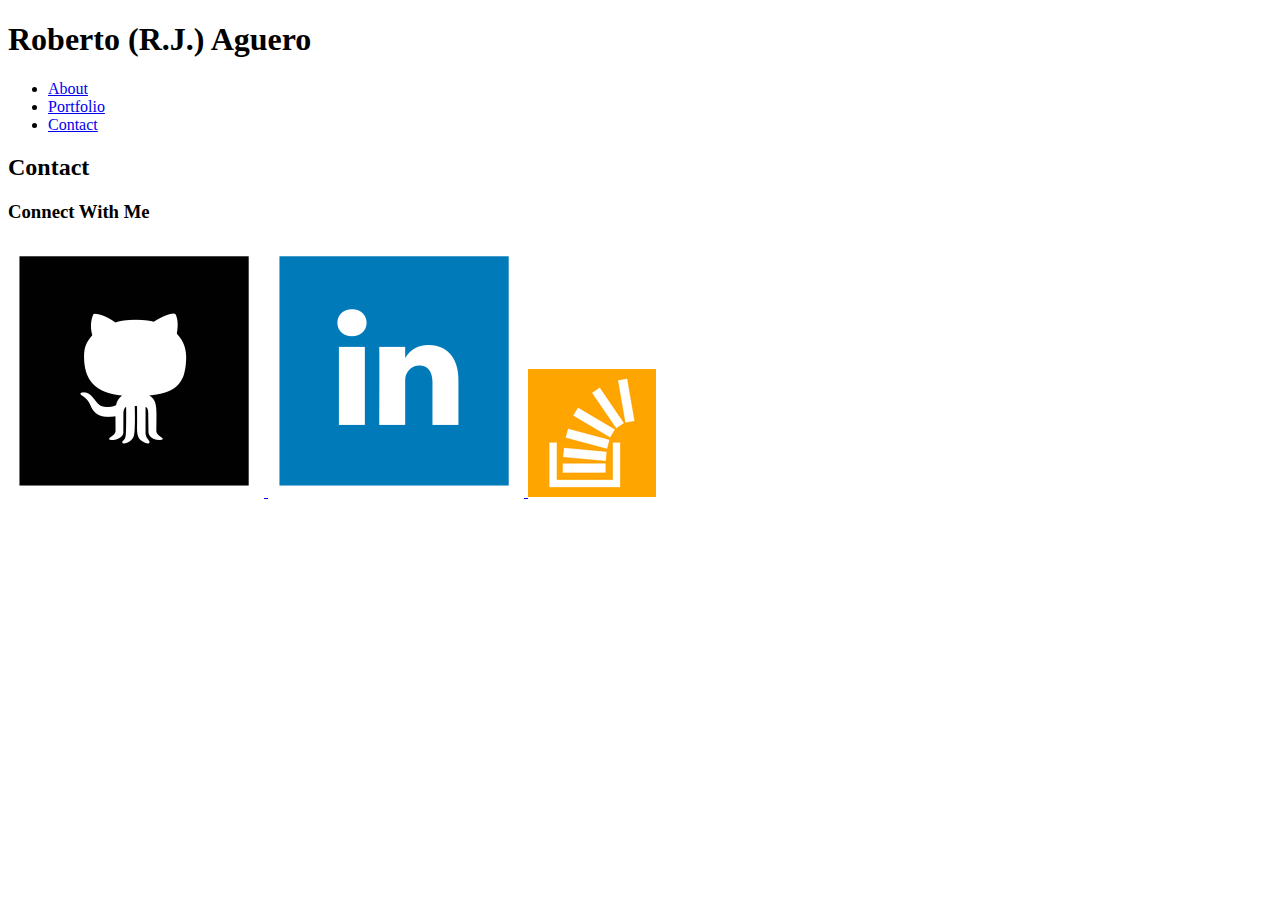
==== contact.html @ 36fd51ab "adding HW" ====
<!DOCTYPE html>
<html lang='en'>
  <head>
    <meta charset='UTF-8' />
    <title>Roberto Aguero</title>
  </head>

  <body>
  	<h1>Roberto (R.J.) Aguero</h1>

  <nav>
  	<ul>
  		<li><a href="about">About</a></li>
  		<li><a href="portfolio">Portfolio</a></li>
  		<li><a href="contact">Contact</a></li>
  	</ul>
  </nav>

  <h2>Contact</h2>

      <h3>Connect With Me</h3>
      <a href="https://github.com/rjaguero00"> <img src="assets/images/github_square_black-256.png">
      <a href="https://www.linkedin.com/in/roberto-aguero-a22a71109/"/> <img src="assets/images/linkedin_square_color-256.png">
      <a href="https://stackoverflow.com/users/9221088/roberto-aguero?tab=profile"> <img src="assets/images/stackoverflow.png">

    <footer></footer>

    </body>
  </html>
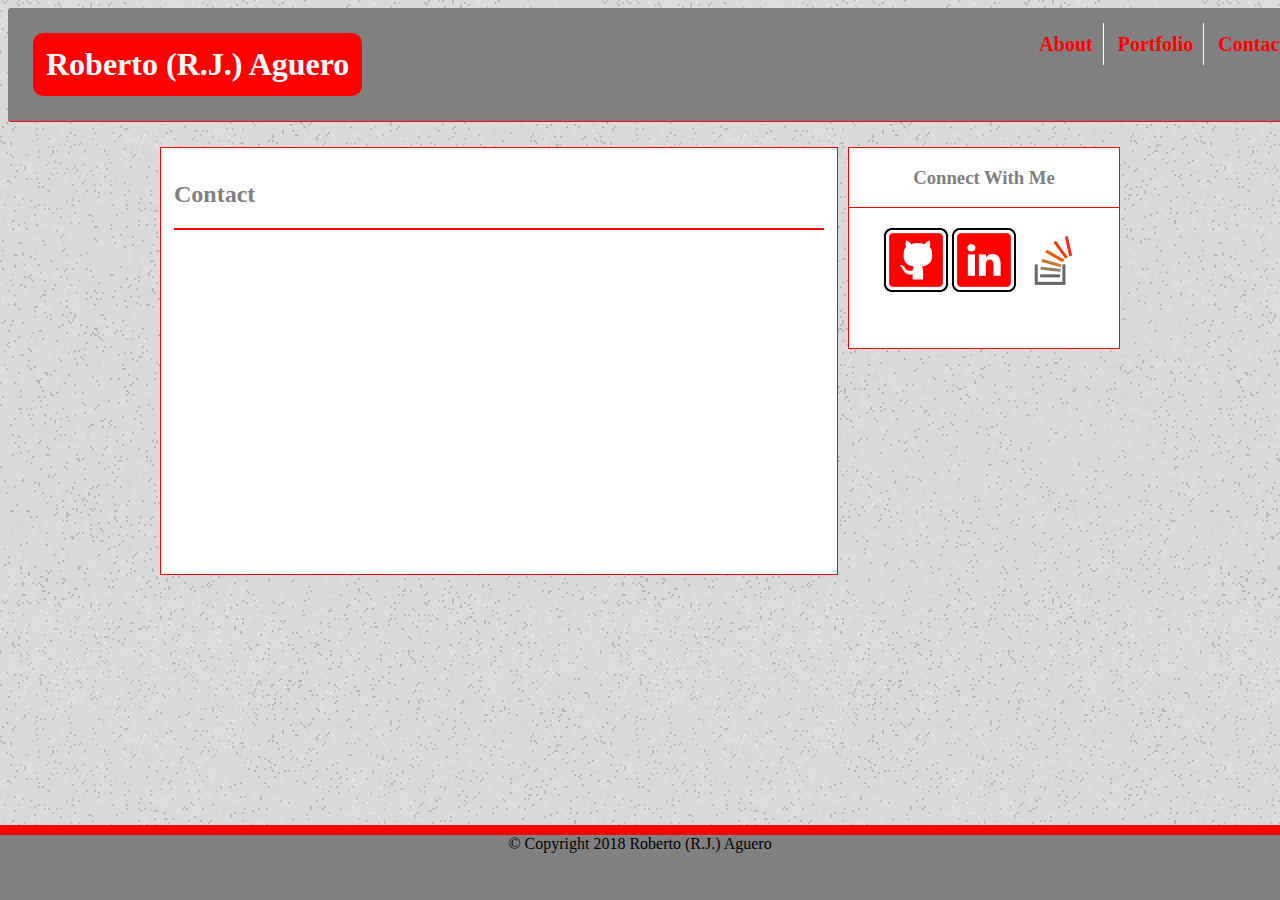
==== commit 2eaa3cf2: "updated" ====
--- a/contact.html
+++ b/contact.html
@@ -3,27 +3,41 @@
   <head>
     <meta charset='UTF-8' />
     <title>Roberto Aguero</title>
+    <link rel="stylesheet" href='assets/css/stylehw1.css'>
   </head>
 
   <body>
-  	<h1>Roberto (R.J.) Aguero</h1>
+  <header>
+    <div class="name">
+     <h1>Roberto (R.J.) Aguero</h1>
+     </div>
+     <nav>
+     <ul>
+        <li><a href="index.html">About</a></li>
+        <li><a href="portfolio.html">Portfolio</a></li>
+        <li><a href="contact.html">Contact</a></li>
+     </ul>
+    </nav>
+  </header>
 
-  <nav>
-  	<ul>
-  		<li><a href="about">About</a></li>
-  		<li><a href="portfolio">Portfolio</a></li>
-  		<li><a href="contact">Contact</a></li>
-  	</ul>
-  </nav>
 
-  <h2>Contact</h2>
+<div id="content">
+  <div id="contact">    
+    <div class="me"><h2>Contact</h2></div>
+  </div>
 
-      <h3>Connect With Me</h3>
-      <a href="https://github.com/rjaguero00"> <img src="assets/images/github_square_black-256.png">
-      <a href="https://www.linkedin.com/in/roberto-aguero-a22a71109/"/> <img src="assets/images/linkedin_square_color-256.png">
-      <a href="https://stackoverflow.com/users/9221088/roberto-aguero?tab=profile"> <img src="assets/images/stackoverflow.png">
 
-    <footer></footer>
+    <div id="connect">
+     <div class="con"><h3>Connect With Me</h3></div>
+        <div id="connect-image"><a href="https://github.com/rjaguero00"> <img src="assets/images/github_social_media-64.png"></a>
+        <a href="https://www.linkedin.com/in/roberto-aguero-a22a71109/"/> <img src="assets/images/linkedin_social_media-64 (1).png"></a>
+        <a href="https://stackoverflow.com/users/9221088/roberto-aguero?tab=profile"> <img src="assets/images/5333_-_Stackoverflow-64.png"></a>
+      </div>
+    </div>
+  </div>
+  </div>
+
+    <footer>© Copyright 2018 Roberto (R.J.) Aguero</footer>
 
     </body>
   </html>--- a/assets/css/stylehw1.css
+++ b/assets/css/stylehw1.css
@@ -0,0 +1,158 @@
+body{
+	background-image: url("../images/old_moon_@2X.jpg");
+	background-repeat: repeat;
+}
+
+li {
+	display: inline; 
+}
+
+nav{
+	float: right;
+	display: inline;
+}
+
+header{
+margin:0px;
+padding:25px;
+margin-bottom: 25px;
+color:black;
+background-color: grey;
+width:100%;
+border-bottom: 1px solid red;
+border-radius: 3px;
+}
+
+
+header h1{
+display:inline;
+}
+
+header ul {
+   display:inline;
+}
+
+header ul li{
+display:inline;
+}
+
+header ul li a{
+text-decoration:none;
+font-size:20px;
+font-weight:bold;
+color:red;
+padding: 10px;
+border-right: 1px solid white;
+}
+
+header ul li a:hover{
+text-decoration:underline;
+}
+
+#content{
+	width: 960px;
+	overflow: hidden;
+	margin: auto;
+}
+
+.name{
+    color: white;
+    display: inline-block;
+    background-color: red;
+    border-radius: 10px;
+    padding: 13px;
+    margin-left: auto;
+    font-family: 'Georgia', Times, Times New Roman, serif;
+}
+
+#about{
+	width: 650px;
+	padding: 13px;
+	height: 400px;
+	float: left;
+	color: black;
+	background-color: white;
+	margin-right: 10px;
+	border: 1px solid red;
+	font-size: 18px;
+}
+
+.me{
+	color: grey;
+	border-bottom: 2px solid red;
+}
+
+
+.con{
+	color: grey;
+	border-bottom: 1px solid red;
+}
+
+#bio-image{
+	margin: 0px 10px;
+	padding-top: 10px;
+}
+
+#portfolio{
+	width: 650px;
+	padding: 13px;
+	height: 500px;
+	float: left;
+	color: black;
+	background-color: white;
+	margin-right: 10px;
+	border: 1px solid red;
+}
+
+#contact{
+	width: 650px;
+	padding: 13px;
+	height: 400px;
+	float: left;
+	color: black;
+	background-color: white;
+	margin-right: 10px;
+	border: 1px solid red;
+}
+
+
+#connect{
+	float: left;
+	width: 270px;
+	background-color: white;
+	height: 200px;
+	text-align: center;
+	border: 1px solid red;
+}
+
+#connect-image{
+	padding-top: 20px;
+}
+
+footer{
+	border-top: 10px solid red;
+	position: fixed;
+	bottom: 0;
+	left: 0;
+	width: 100%;
+	height: 65px;
+	background-color: grey;
+	text-align: center;
+}
+
+.portimg {
+  display: flex;
+  flex-wrap: wrap;
+  padding: 10px;
+}
+
+.port {
+  flex: 35%;
+  max-width: 35%;
+  padding-left: 50px;
+}
+
+.port img {
+  margin-top: 5px;
+  vertical-align: middle;
+}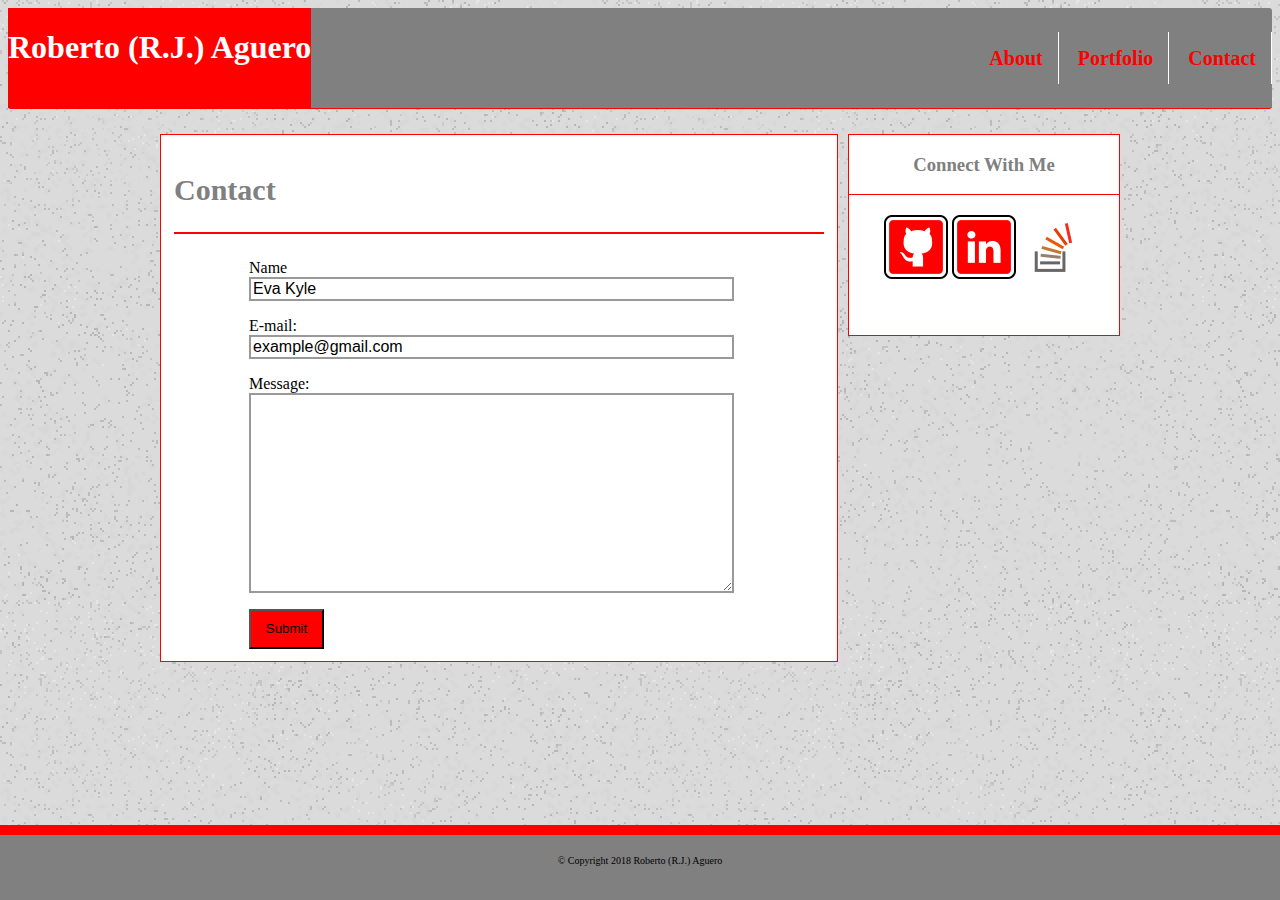
==== commit 78d8a56b: "Final" ====
--- a/contact.html
+++ b/contact.html
@@ -22,10 +22,32 @@
 
 
 <div id="content">
-  <div id="contact">    
+  <div id="contact">
+  <div>    
     <div class="me"><h2>Contact</h2></div>
   </div>
 
+    <form action="/my-handling-form-page" method="post">
+        <div>
+          <label>Name</label> 
+          <input class="name1" type="text" on foucs="this.value='';" name="Name" value="Eva Kyle">
+        </div>
+
+        <div>
+          <label>E-mail:</label> 
+          <input class="email" type="text" on foucs="this.value='';" name="email" value="example@gmail.com">
+        </div>
+
+        <div>
+          <label>Message:</label> 
+          <textarea id="msg" name="user_message"></textarea>
+        </div>
+
+        <div class="button">
+          <button type="submit">Submit</button>
+        </div>
+    </form>
+</div>
 
     <div id="connect">
      <div class="con"><h3>Connect With Me</h3></div>
@@ -37,7 +59,9 @@
   </div>
   </div>
 
-    <footer>© Copyright 2018 Roberto (R.J.) Aguero</footer>
+    <footer>
+    <div class="footertext">© Copyright 2018 Roberto (R.J.) Aguero
+    </footer>
 
     </body>
   </html>--- a/assets/css/stylehw1.css
+++ b/assets/css/stylehw1.css
@@ -9,23 +9,27 @@
 
 nav{
 	float: right;
-	display: inline;
+	/*display: inline;*/
 }
 
 header{
 margin:0px;
-padding:25px;
+height: 100px;
+/*padding: 25px;*/
 margin-bottom: 25px;
 color:black;
 background-color: grey;
 width:100%;
 border-bottom: 1px solid red;
 border-radius: 3px;
+display: flex;
+align-items: center;
+justify-content: space-between;
 }
 
 
 header h1{
-display:inline;
+display:inline-block;
 }
 
 header ul {
@@ -33,7 +37,7 @@
 }
 
 header ul li{
-display:inline;
+display:inline-block;
 }
 
 header ul li a{
@@ -41,7 +45,7 @@
 font-size:20px;
 font-weight:bold;
 color:red;
-padding: 10px;
+padding: 15px;
 border-right: 1px solid white;
 }
 
@@ -59,10 +63,12 @@
     color: white;
     display: inline-block;
     background-color: red;
-    border-radius: 10px;
-    padding: 13px;
-    margin-left: auto;
+    /*border-radius: 10px;*/
+    /*padding: 15px;*/
+    /*margin: 0;*/
+    /*margin-left: auto;*/
     font-family: 'Georgia', Times, Times New Roman, serif;
+	height: 100%;
 }
 
 #about{
@@ -75,11 +81,14 @@
 	margin-right: 10px;
 	border: 1px solid red;
 	font-size: 18px;
+	font-family: 'Arial', 'Helvetica Neue', Helvetica, sans-serif;
 }
 
 .me{
 	color: grey;
 	border-bottom: 2px solid red;
+	font-size: 20px;
+	font-family: 'Georgia', Times, Times New Roman, serif;
 }
 
 
@@ -96,18 +105,43 @@
 #portfolio{
 	width: 650px;
 	padding: 13px;
-	height: 500px;
+	height: 800px;
 	float: left;
 	color: black;
 	background-color: white;
 	margin-right: 10px;
 	border: 1px solid red;
+}
+
+.por{
+	border-bottom: 1px solid red;
+	color: grey;
+}
+
+.image1, .image2, .image3, .image4{
+	float: left;
+	position: relative;
+	padding: 30px 25px 20px 40px;
+}
+
+#text1a, #text2a, #text3a, #text4a{
+	height: 25px;
+	width: 250px;
+	position: absolute;
+	bottom: 15%;
+	background-color: red;
+	border-radius: 10px;
+	color: white;
+	padding-top: 13px;
+	padding-bottom: 13px;
+	font-family: 'Georgia', Times, Times New Roman, serif;
+	text-align: center;
 }
 
 #contact{
 	width: 650px;
 	padding: 13px;
-	height: 400px;
+	height: 500px;
 	float: left;
 	color: black;
 	background-color: white;
@@ -138,21 +172,45 @@
 	height: 65px;
 	background-color: grey;
 	text-align: center;
-}
-
-.portimg {
-  display: flex;
-  flex-wrap: wrap;
-  padding: 10px;
-}
-
-.port {
-  flex: 35%;
-  max-width: 35%;
-  padding-left: 50px;
-}
-
-.port img {
-  margin-top: 5px;
-  vertical-align: middle;
-}+	font-size: 10px;
+}
+
+.footertext{
+	padding-top: 20px;
+}
+
+
+form {
+        margin: 0 auto;
+        width: 400px;
+        padding-top: 25px;
+        padding-right: 100px;
+      }
+      form div + div {
+        margin-top: 1em;
+      }
+      label {
+        display: inline-block;
+        width: 90px;
+        text-align: left;
+      }
+      input, textarea {
+        font: 1em sans-serif;
+        width: 485px;
+        box-sizing: border-box;
+        border: 2px solid #999;
+      }
+      input:focus, textarea:focus {
+        border-color: #000;
+      }
+      textarea {
+        vertical-align: top;
+        height: 200px;
+      }
+      .button {
+      }
+      button {
+        background-color: red;
+        height: 40px;
+        width: 75px;
+      }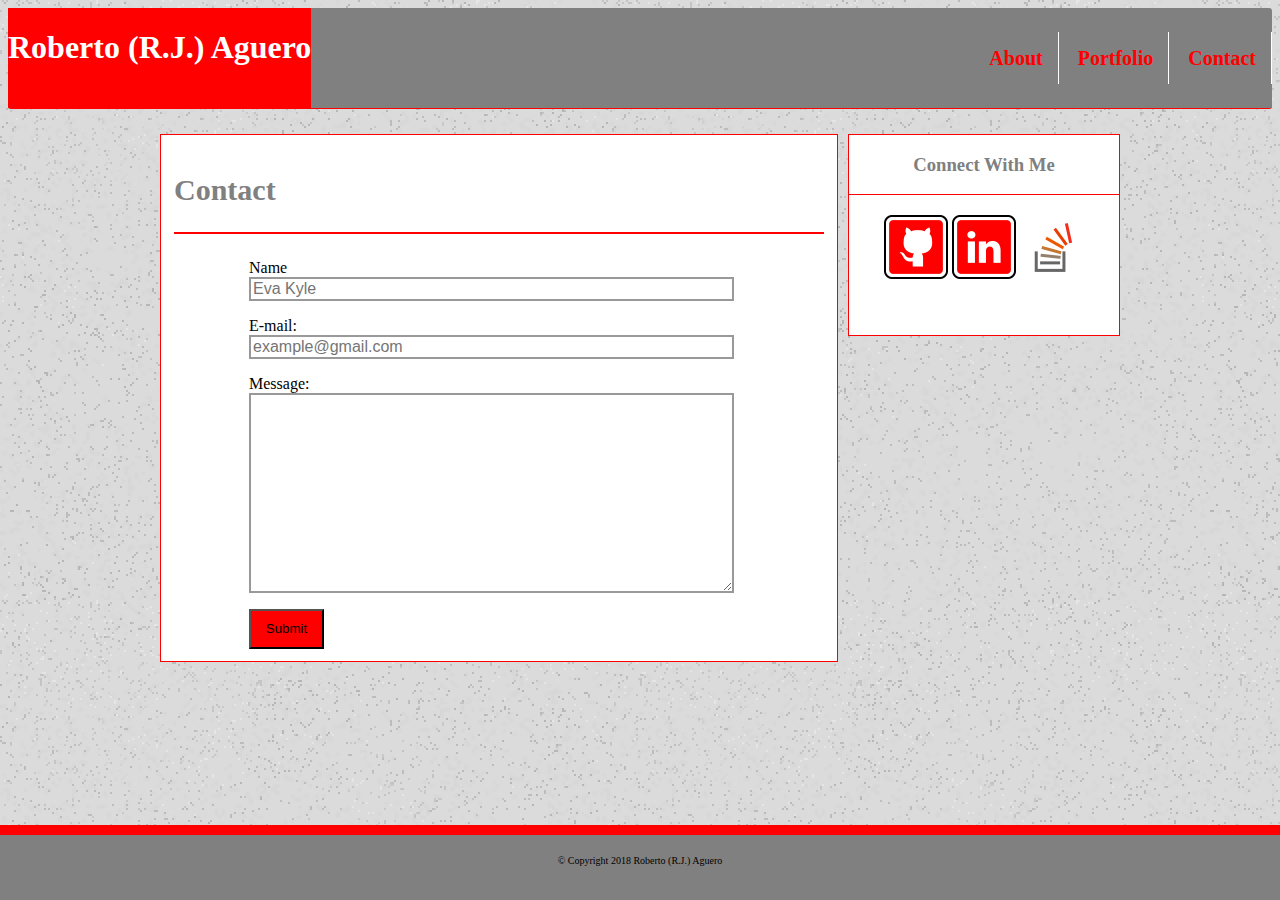
==== commit dcc1ad02: "final" ====
--- a/contact.html
+++ b/contact.html
@@ -30,12 +30,12 @@
     <form action="/my-handling-form-page" method="post">
         <div>
           <label>Name</label> 
-          <input class="name1" type="text" on foucs="this.value='';" name="Name" value="Eva Kyle">
+          <input class="name1" type="text" onfoucs="this.value='';" name="Name" placeholder="Eva Kyle">
         </div>
 
         <div>
           <label>E-mail:</label> 
-          <input class="email" type="text" on foucs="this.value='';" name="email" value="example@gmail.com">
+          <input class="email" type="text" onfoucs="this.value='';" name="email" placeholder="example@gmail.com">
         </div>
 
         <div>
@@ -51,16 +51,16 @@
 
     <div id="connect">
      <div class="con"><h3>Connect With Me</h3></div>
-        <div id="connect-image"><a href="https://github.com/rjaguero00"> <img src="assets/images/github_social_media-64.png"></a>
-        <a href="https://www.linkedin.com/in/roberto-aguero-a22a71109/"/> <img src="assets/images/linkedin_social_media-64 (1).png"></a>
-        <a href="https://stackoverflow.com/users/9221088/roberto-aguero?tab=profile"> <img src="assets/images/5333_-_Stackoverflow-64.png"></a>
+        <div id="connect-image"><a href="https://github.com/rjaguero00"> <img alt="Github profile" src="assets/images/github_social_media-64.png"></a>
+        <a href="https://www.linkedin.com/in/roberto-aguero-a22a71109/"> <img alt="linkedin profile" src="assets/images/linkedin_social_media-64 (1).png"></a>
+        <a href="https://stackoverflow.com/users/9221088/roberto-aguero?tab=profile"> <img alt="stackoverflow profile" src="assets/images/5333_-_Stackoverflow-64.png"></a>
       </div>
     </div>
-  </div>
   </div>
 
     <footer>
     <div class="footertext">© Copyright 2018 Roberto (R.J.) Aguero
+    </div>
     </footer>
 
     </body>
